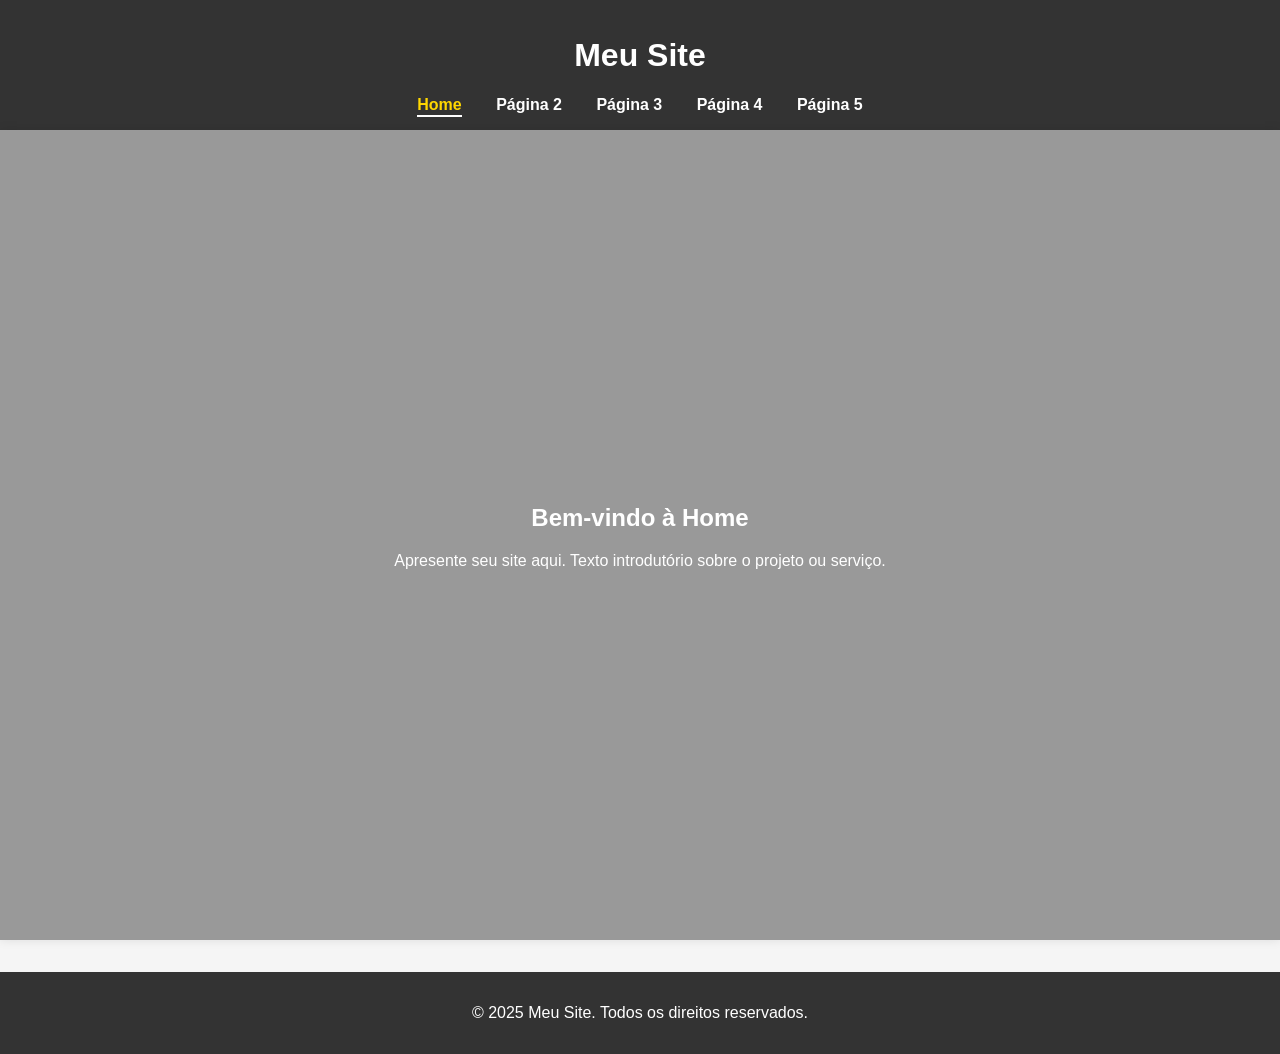
==== index.html @ 8b0bd43d "Add files via upload" ====
<!DOCTYPE html>
<html lang="pt-BR">
<head>
  <meta charset="UTF-8">
  <meta name="viewport" content="width=device-width, initial-scale=1.0">
  <title>Home</title>
  <link rel="stylesheet" href="style.css">
</head>
<body>

<header>
  <h1>Meu Site</h1>
  <nav>
    <a href="index.html" class="ativo">Home</a>
    <a href="pagina2.html">Página 2</a>
    <a href="pagina3.html">Página 3</a>
    <a href="pagina4.html">Página 4</a>
    <a href="pagina5.html">Página 5</a>
  </nav>
</header>

<main>
  <section class="container home-fundo">
    <div class="conteudo-home">
      <h2>Bem-vindo à Home</h2>
      <p>Apresente seu site aqui. Texto introdutório sobre o projeto ou serviço.</p>
    </div>
  </section>
</main>

<footer>
  <p>&copy; 2025 Meu Site. Todos os direitos reservados.</p>
</footer>

</body>
</html>
---- style.css ----
/* style.css */
body {
    margin: 0;
    font-family: Arial, sans-serif;
    background-color: #f5f5f5;
  }

  header {
    background-color: #333;
    color: white;
    padding: 1rem;
    text-align: center;
  }

  nav {
    margin-top: 10px;
  }
  
  nav a {
    color: white;
    margin: 0 15px;
    text-decoration: none;
    font-weight: bold;
  }
  .container {
    margin: 2rem 15%;
    background: white;
    padding: 2rem;
    box-shadow: 0 0 10px rgba(0,0,0,0.1);
    animation: fadeIn 1s ease;
  }
  footer {
    background-color: #333;
    color: white;
    text-align: center;
    padding: 1rem;
    margin-top: 2rem;
  }
  img, video {
    max-width: 100%;
    margin:0rem 0;
    display: block;
  }
  @keyframes fadeIn {
    from { opacity: 0; }
    to { opacity: 1; }
  }
  
  .line {
    display: flex;
    align-items: flex-start; /* Alinha pelo topo */
    gap: 2rem;
  }
  
  .imagem-box {
    flex: 0 0 30%;
  }
  
  .imagem-box img {
    width: 100%;
    height: auto;
    display: block;
    border: 1px solid #ddd;
    box-shadow: 0 0 5px rgba(0,0,0,0.1);
    padding: 5px;
    background: #fff;
  }
  
  .texto-box {
    flex: 0 0 65%;
    background: #fafafa;
    padding: 1rem;
    border: 1px solid #ddd;
    box-shadow: 0 0 5px rgba(0,0,0,0.5);
    text-align: justify; /* Deixa o texto justificado */
  }
  
  
  .home-fundo {
    position: relative;
    overflow: hidden;
    height: 90vh; /* 90% da altura da tela */
    display: flex;
    align-items: center;
    justify-content: center;
    color: white;
    text-align: center;
    padding: 0;
    margin: 0;
  }
  

.home-fundo::before {
  content: "";
  position: absolute;
  top: 0; left: 0;
  width: 100%;
  height: 90%;
  background-image: url('https://images.unsplash.com/photo-1470770841072-f978cf4d019e?ixlib=rb-4.0.3&auto=format&fit=crop&w=1600&q=80');
  background-size: cover;
  background-position: center;
  z-index: 1;
  animation: zoom 10s infinite alternate ease-in-out;
}

.home-fundo::after {
  content: "";
  position: absolute;
  top: 0; 
  left: 0;
  width: 100%;
  height: 100%;
  background-color: rgba(0,0,0,0.4); /* camada escura */
  z-index: 2;
}

.conteudo-home {
  position: relative;
  z-index: 3;
  padding: 2rem;
}

@keyframes zoom {
  0% { transform: scale(1); }
  100% { transform: scale(1.1); }
}

nav a.ativo {
  border-bottom: 2px solid #fff; /* linha branca embaixo */
  padding-bottom: 2px;
  color: #ffd700; /* opcional: cor dourada para destaque */
  transition: all 0.3s ease; /* Suaviza o efeito */
}
  
/* EFEITO ao passar o mouse no link ativo */
nav a.ativo:hover {
  color: #ff4500; /* Muda para laranja forte */
  border-bottom: 2px solid #ff4500; /* Linha também muda para laranja */
  transform: scale(1.1); /* Dá um leve "zoom" no texto */
}








/* EFEITOS PARA O VIDEO INDEX_VIDEO */

.video-container {
  position: absolute;
  top: 0; 
  left: 0;
  width: 100%;
  height: 100%; /* Agora 100% da altura da seção home-fundo */
  overflow: hidden;
  z-index: 1;
}

.video-container iframe {
  width: 100%;
  height: 100%;
  object-fit: cover;
  pointer-events: none; /* Impede clique no vídeo */
}
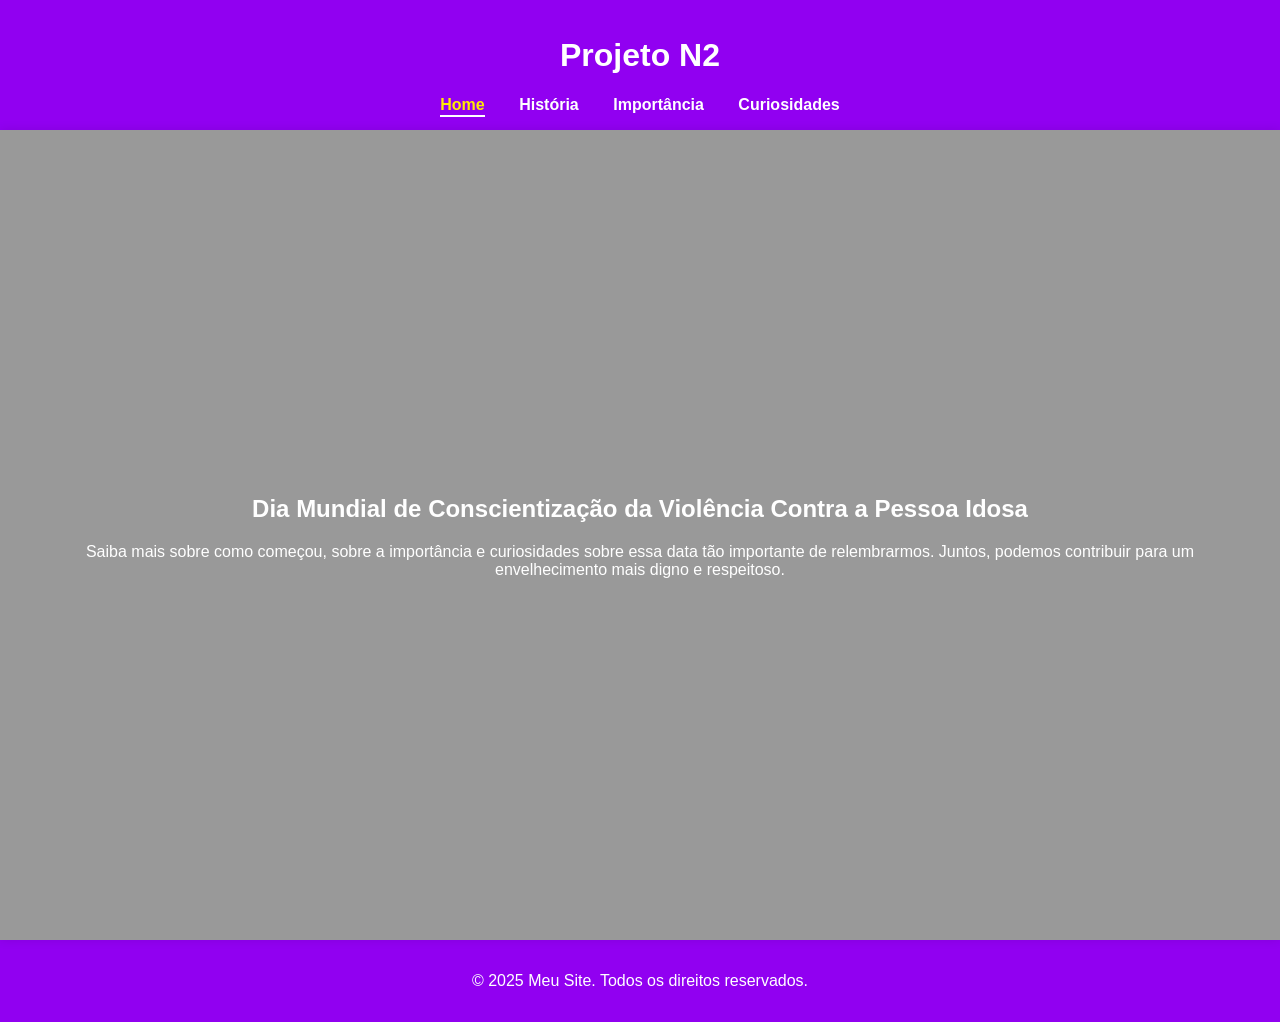
==== commit 33851004: "Add files via upload" ====
--- a/index.html
+++ b/index.html
@@ -9,21 +9,20 @@
 <body>
 
 <header>
-  <h1>Meu Site</h1>
+  <h1>Projeto N2</h1>
   <nav>
     <a href="index.html" class="ativo">Home</a>
-    <a href="pagina2.html">Página 2</a>
-    <a href="pagina3.html">Página 3</a>
-    <a href="pagina4.html">Página 4</a>
-    <a href="pagina5.html">Página 5</a>
+    <a href="pagina2.html">História</a>
+    <a href="pagina3.html">Importância</a>
+    <a href="pagina4.html">Curiosidades</a>
   </nav>
 </header>
 
 <main>
   <section class="container home-fundo">
     <div class="conteudo-home">
-      <h2>Bem-vindo à Home</h2>
-      <p>Apresente seu site aqui. Texto introdutório sobre o projeto ou serviço.</p>
+      <h2>Dia Mundial de Conscientização da Violência Contra a Pessoa Idosa</h2>
+      <p>Saiba mais sobre como começou, sobre a importância e curiosidades sobre essa data tão importante de relembrarmos. Juntos, podemos contribuir para um envelhecimento mais digno e respeitoso.</p>
     </div>
   </section>
 </main>
--- a/style.css
+++ b/style.css
@@ -1,12 +1,23 @@
 /* style.css */
-body {
+html, body {
     margin: 0;
     font-family: Arial, sans-serif;
     background-color: #f5f5f5;
+    height: 100%;
+  }
+
+  body {
+    display: flex;
+    flex-direction: column;
+    min-height: 100vh;
+  }
+
+  main {
+    flex: 1 0 auto;
   }
 
   header {
-    background-color: #333;
+    background-color: #9100f1;
     color: white;
     padding: 1rem;
     text-align: center;
@@ -30,11 +41,11 @@
     animation: fadeIn 1s ease;
   }
   footer {
-    background-color: #333;
+    background-color: #9100f1;
     color: white;
     text-align: center;
     padding: 1rem;
-    margin-top: 2rem;
+    flex-shrink: 0;
   }
   img, video {
     max-width: 100%;
@@ -74,6 +85,15 @@
     box-shadow: 0 0 5px rgba(0,0,0,0.5);
     text-align: justify; /* Deixa o texto justificado */
   }
+
+  .texto-box ul {
+    margin: 0.5rem 0 1rem 1.2rem;
+    padding: 0;
+  }
+
+  .texto-box ul li {
+    margin-bottom: 0.5rem;
+  }
   
   
   .home-fundo {
@@ -95,10 +115,11 @@
   position: absolute;
   top: 0; left: 0;
   width: 100%;
-  height: 90%;
-  background-image: url('https://images.unsplash.com/photo-1470770841072-f978cf4d019e?ixlib=rb-4.0.3&auto=format&fit=crop&w=1600&q=80');
+  height: 100%;
+  background-image: url(/idoso_chorando_cor.jpg);
   background-size: cover;
-  background-position: center;
+  background-position: center 30%;
+  background-repeat: no-repeat;
   z-index: 1;
   animation: zoom 10s infinite alternate ease-in-out;
 }
@@ -128,14 +149,14 @@
 nav a.ativo {
   border-bottom: 2px solid #fff; /* linha branca embaixo */
   padding-bottom: 2px;
-  color: #ffd700; /* opcional: cor dourada para destaque */
+  color: #ffea00; /* opcional: cor dourada para destaque */
   transition: all 0.3s ease; /* Suaviza o efeito */
 }
   
 /* EFEITO ao passar o mouse no link ativo */
 nav a.ativo:hover {
-  color: #ff4500; /* Muda para laranja forte */
-  border-bottom: 2px solid #ff4500; /* Linha também muda para laranja */
+  color: #ff9d00; /* Muda para laranja forte */
+  border-bottom: 2px solid #ff9d00; /* Linha também muda para laranja */
   transform: scale(1.1); /* Dá um leve "zoom" no texto */
 }
 
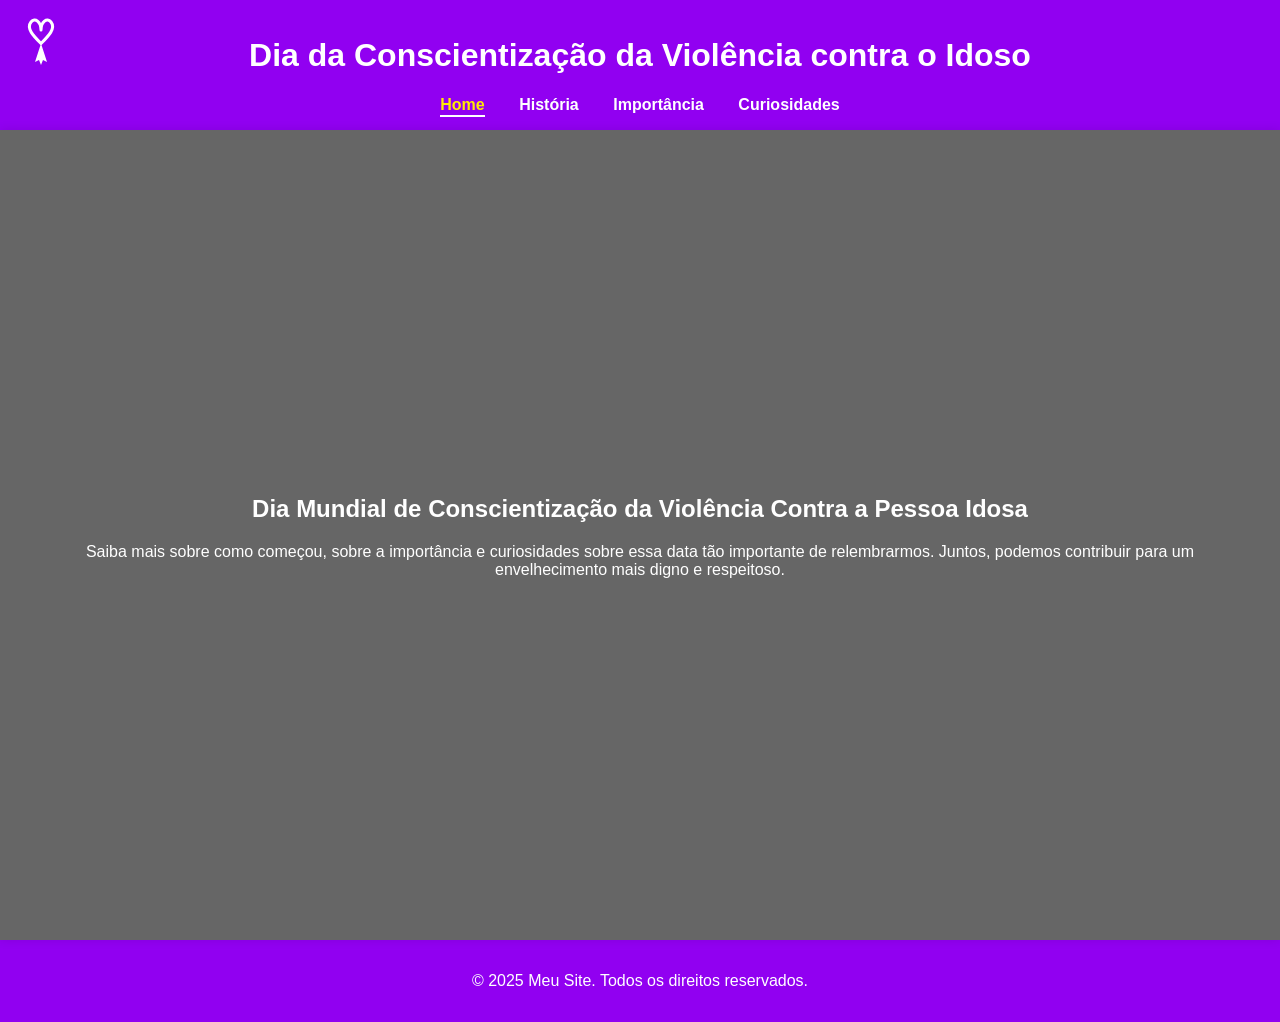
==== commit f4ec4192: "Add files via upload" ====
--- a/index.html
+++ b/index.html
@@ -9,7 +9,8 @@
 <body>
 
 <header>
-  <h1>Projeto N2</h1>
+  <img src="logo.svg" alt="Logo de conscientização" class="logo">
+  <h1>Dia da Conscientização da Violência contra o Idoso</h1>
   <nav>
     <a href="index.html" class="ativo">Home</a>
     <a href="pagina2.html">História</a>
--- a/style.css
+++ b/style.css
@@ -21,6 +21,14 @@
     color: white;
     padding: 1rem;
     text-align: center;
+    position: relative;
+  }
+
+  .logo {
+    position: absolute;
+    left: 1rem;
+    top: 1rem;
+    height: 50px;
   }
 
   nav {
@@ -116,7 +124,7 @@
   top: 0; left: 0;
   width: 100%;
   height: 100%;
-  background-image: url(/idoso_chorando_cor.jpg);
+  background-image: url(https://i0.statig.com.br/bancodeimagens/dy/1s/mc/dy1smcpj7jwfj0uaf9iq3numn.jpg);
   background-size: cover;
   background-position: center 30%;
   background-repeat: no-repeat;
@@ -131,7 +139,7 @@
   left: 0;
   width: 100%;
   height: 100%;
-  background-color: rgba(0,0,0,0.4); /* camada escura */
+  background-color: rgba(0,0,0,0.6); /* camada escura */
   z-index: 2;
 }
 
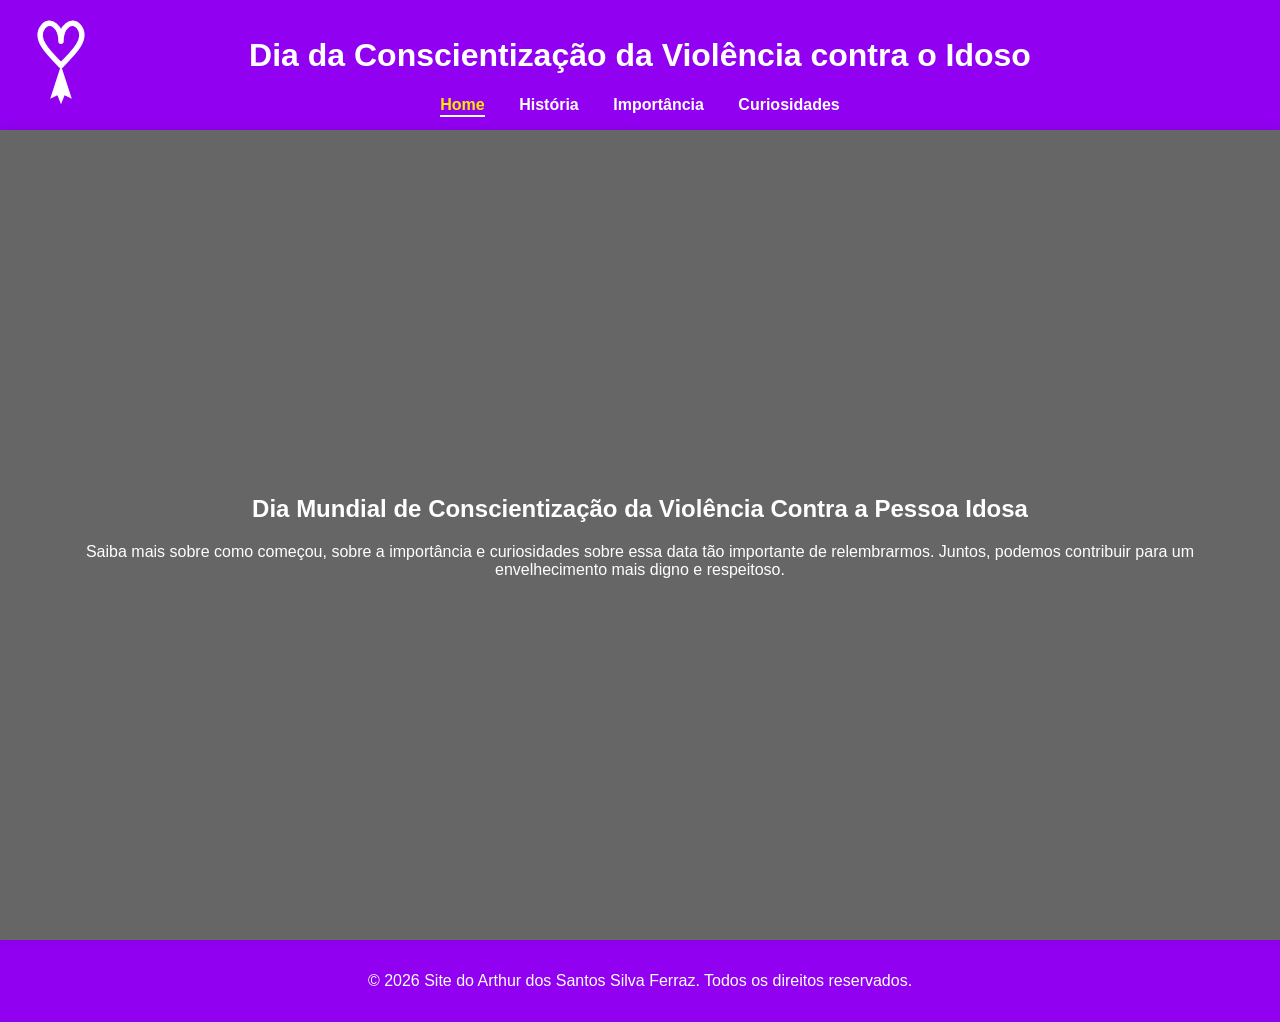
==== commit 7d66f674: "Add files via upload" ====
--- a/index.html
+++ b/index.html
@@ -9,7 +9,7 @@
 <body>
 
 <header>
-  <img src="logo.svg" alt="Logo de conscientização" class="logo">
+  <a href="/index.html"><img src="logo.svg" alt="Logo de conscientização" class="logo"></a>
   <h1>Dia da Conscientização da Violência contra o Idoso</h1>
   <nav>
     <a href="index.html" class="ativo">Home</a>
@@ -29,7 +29,7 @@
 </main>
 
 <footer>
-  <p>&copy; 2025 Meu Site. Todos os direitos reservados.</p>
+  <p>&copy; 2026 Site do Arthur dos Santos Silva Ferraz. Todos os direitos reservados.</p>
 </footer>
 
 </body>
--- a/style.css
+++ b/style.css
@@ -28,7 +28,7 @@
     position: absolute;
     left: 1rem;
     top: 1rem;
-    height: 50px;
+    height: 90px;
   }
 
   nav {
